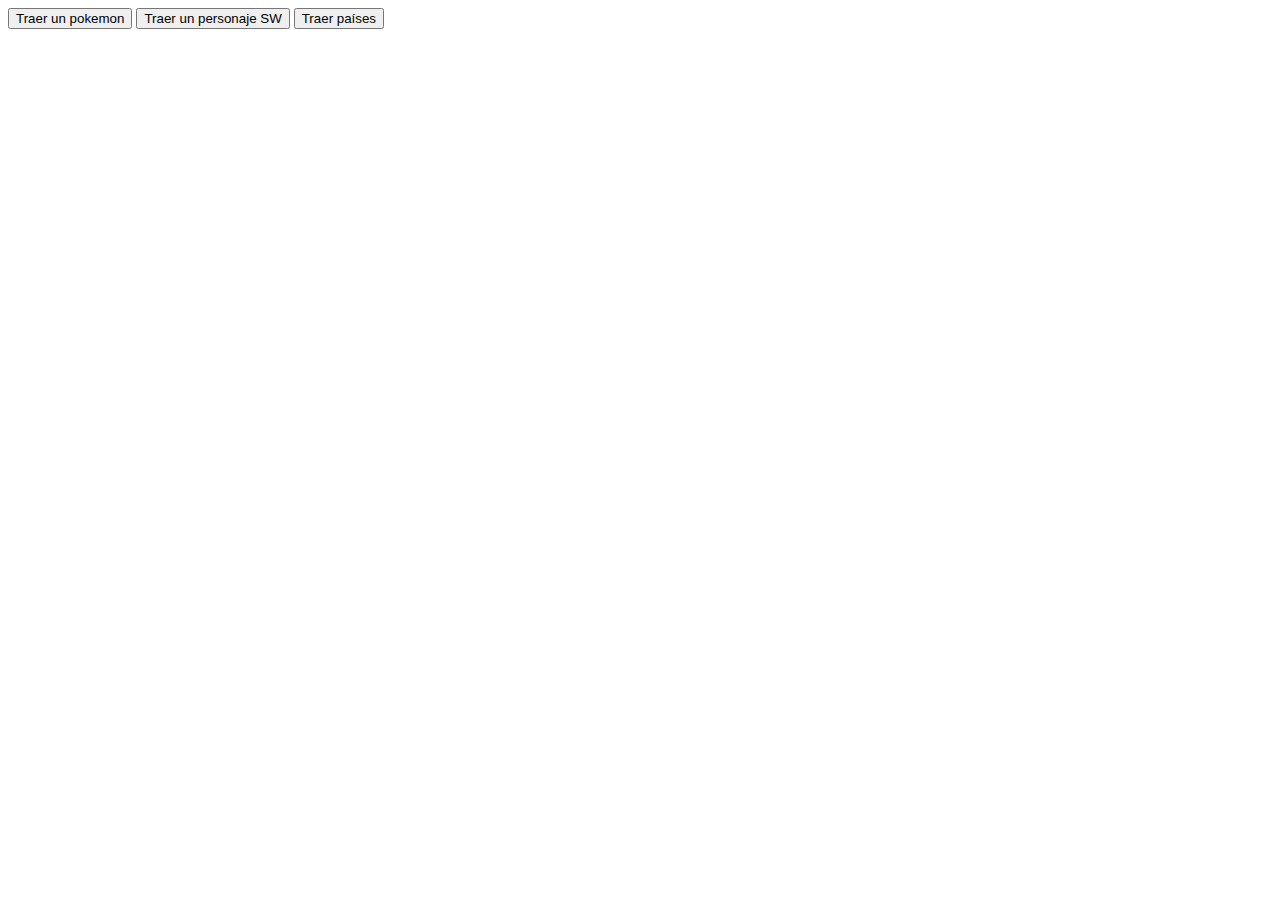
==== peticiones/peticiones.html @ 627519fc "peticiones" ====
<!DOCTYPE html>
<html lang="en">
<head>
    <meta charset="UTF-8">
    <meta http-equiv="X-UA-Compatible" content="IE=edge">
    <meta name="viewport" content="width=device-width, initial-scale=1.0">
    <title>Peticiones</title>
</head>
<body>

    <button onclick="traerUnPokemon();">Traer un pokemon</button>
    <button onclick="traerUnPersonajeSW();">Traer un personaje SW</button>
    <button onclick="traerPaises();">Traer países</button>
    

    <script src="peticiones.js"></script>
</body>
</html>
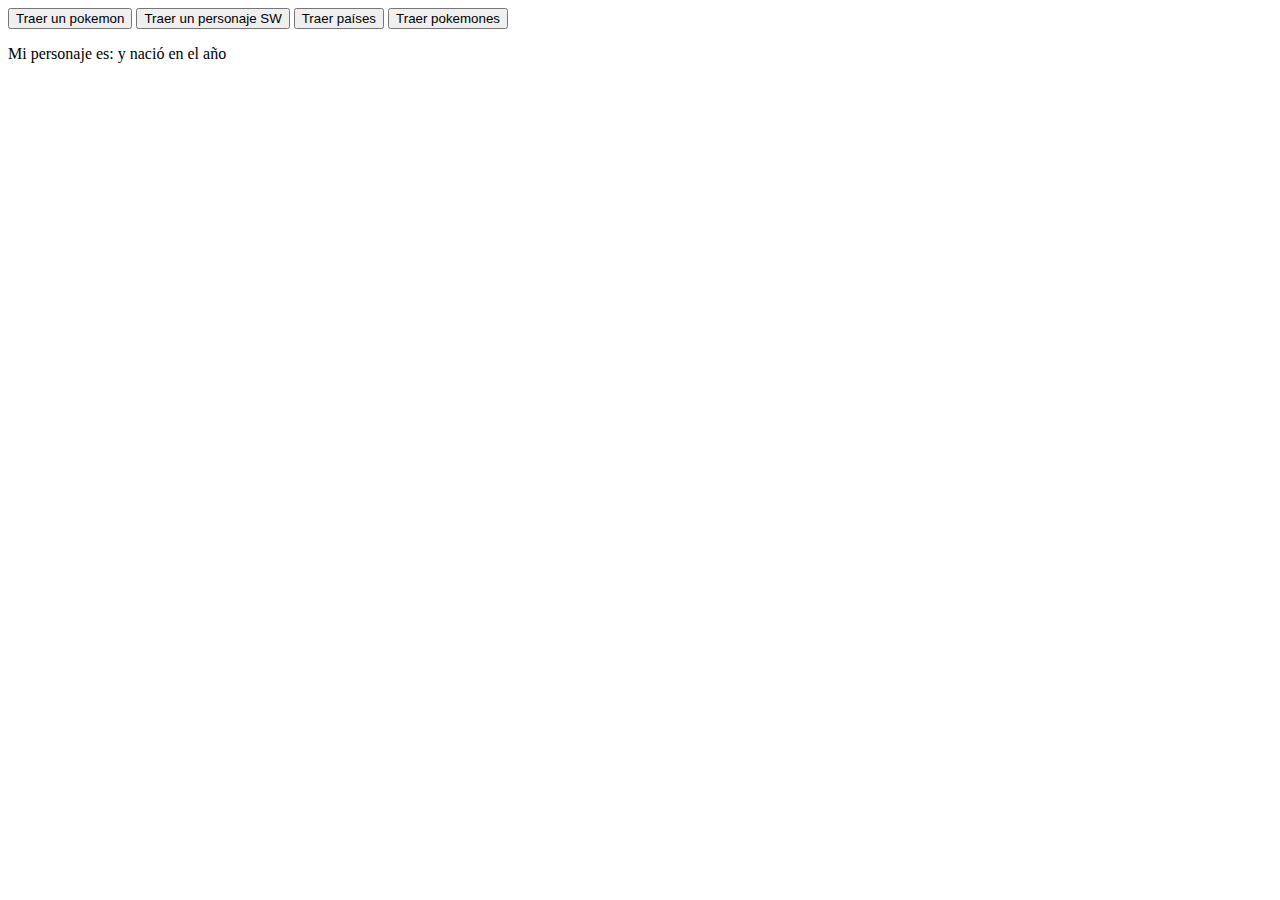
==== commit ec4d2965: "peticiones" ====
--- a/peticiones/peticiones.html
+++ b/peticiones/peticiones.html
@@ -11,8 +11,11 @@
     <button onclick="traerUnPokemon();">Traer un pokemon</button>
     <button onclick="traerUnPersonajeSW();">Traer un personaje SW</button>
     <button onclick="traerPaises();">Traer países</button>
+    <button onclick="traerPokemones();">Traer pokemones</button>
     
+    <p>Mi personaje es: <span id="nombre"></span> y nació en el año <span id="anio"></span></p>
 
+    <section id="pokemones"></section>
     <script src="peticiones.js"></script>
 </body>
 </html>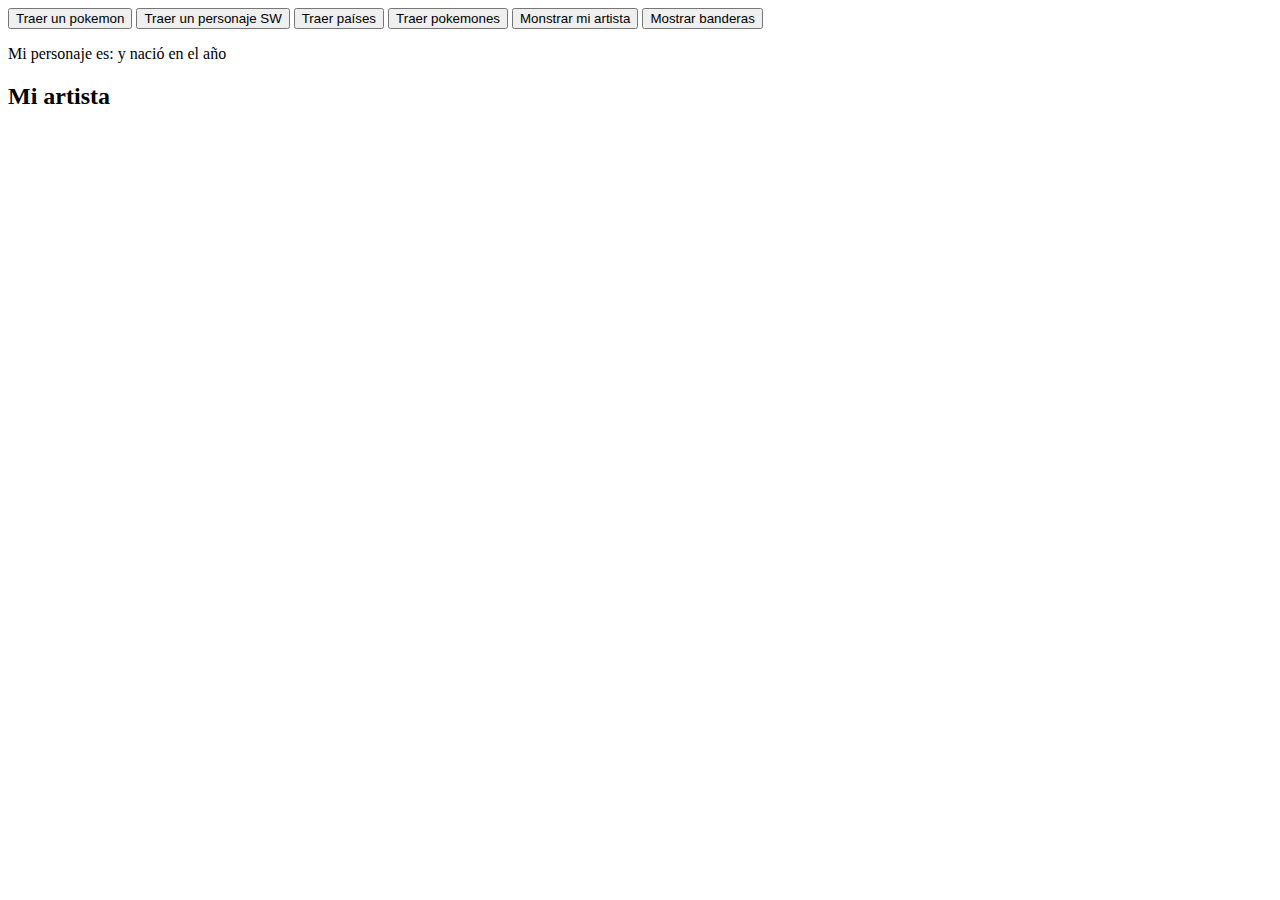
==== commit b1a0dd8d: "peticiones" ====
--- a/peticiones/peticiones.html
+++ b/peticiones/peticiones.html
@@ -12,10 +12,21 @@
     <button onclick="traerUnPersonajeSW();">Traer un personaje SW</button>
     <button onclick="traerPaises();">Traer países</button>
     <button onclick="traerPokemones();">Traer pokemones</button>
-    
+    <button onclick="traerArtistas()">Monstrar mi artista</button>
+    <button onclick="mostrarBanderas()">Mostrar banderas</button>
     <p>Mi personaje es: <span id="nombre"></span> y nació en el año <span id="anio"></span></p>
 
     <section id="pokemones"></section>
+
+    <section id="artista">
+        <h2>Mi artista</h2>
+        <p id="nArtista"></p>
+        <img id="iArtista" src="" alt="">
+    </section>
+
+    <section id="banderas">
+        
+    </section>
     <script src="peticiones.js"></script>
 </body>
 </html>